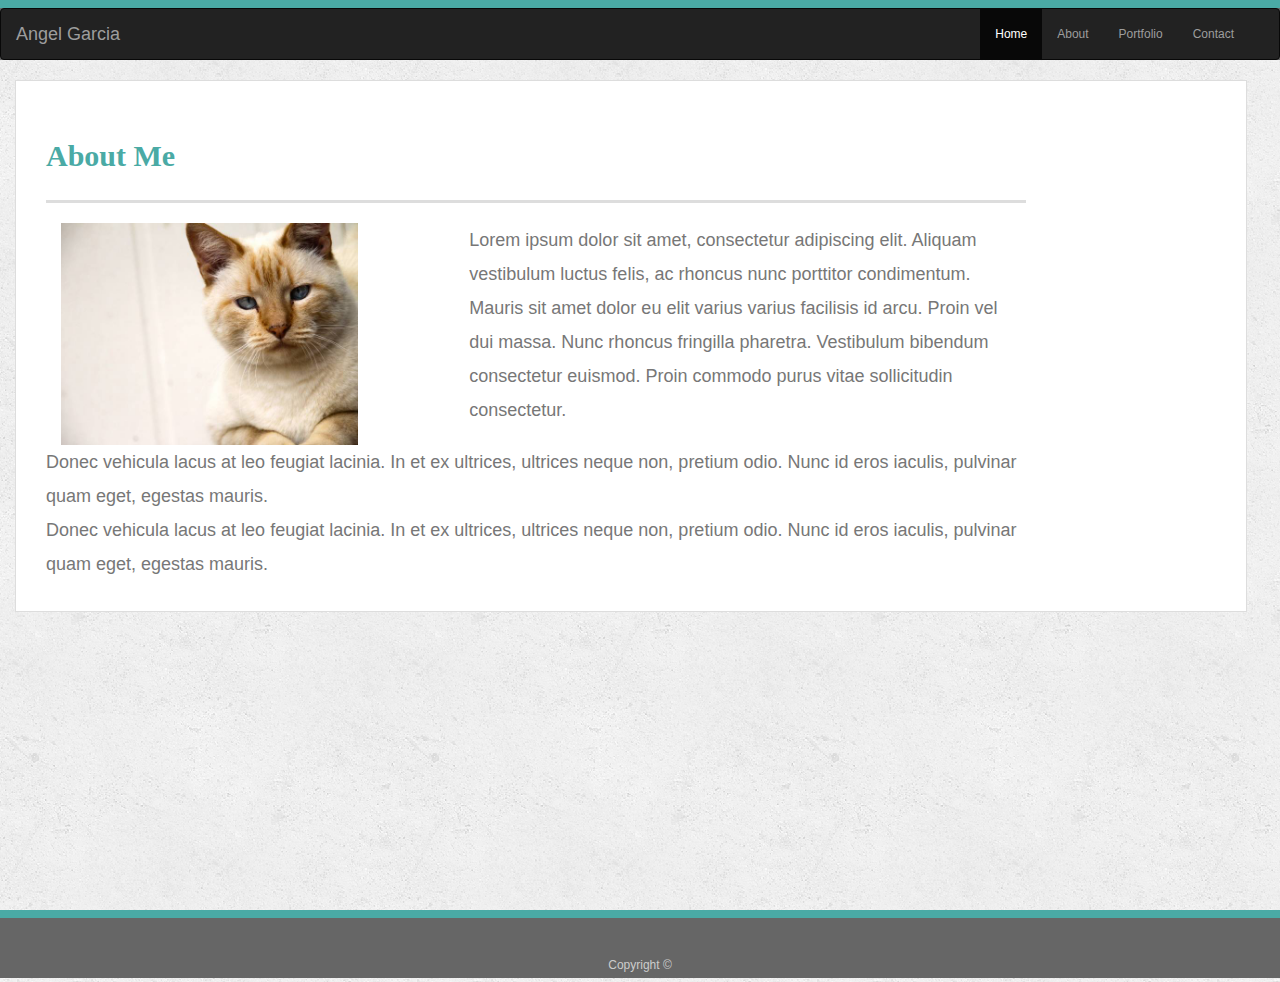
==== index.html @ e7271c84 "first version" ====
<!doctype html>
<html lang="en-us">

<head>
  <meta charset="UTF-8">
  <title>About | Angel Garcia</title>
  <meta name="viewport" content="width=device-width, initial-scale=1">
  <link rel="stylesheet" href="https://maxcdn.bootstrapcdn.com/bootstrap/3.3.7/css/bootstrap.min.css">
  <link rel="stylesheet" href="assets/css/style.css">
  <script src="https://ajax.googleapis.com/ajax/libs/jquery/3.3.1/jquery.min.js"></script>
  <script src="https://maxcdn.bootstrapcdn.com/bootstrap/3.3.7/js/bootstrap.min.js"></script>

</head>

<body>
  <div class="full-content-wrapper">

    <div class="section1">
        <header class="masthead" id="main-header">
          <nav class="navbar navbar-inverse">
            <div class="container-fluid">
              <div class="navbar-header">
                <button type="button" class="navbar-toggle" data-toggle="collapse" data-target="#myNavbar">
                  <span class="icon-bar"></span>
                  <span class="icon-bar"></span>
                  <span class="icon-bar"></span>                        
                </button>
                <a class="navbar-brand" href="#">Angel Garcia</a>
              </div>
              <div class="collapse navbar-collapse navbar-right" id="myNavbar">
                <ul class="nav navbar-nav">
                  <li class="active"><a href="#">Home</a></li>
                  <li><a href="index.html">About</a></li>
                  <li><a href="portfolio.html">Portfolio</a></li>
                  <li><a href="contact.html">Contact</a></li>
                </ul>
              </div>
            </div>
          </nav>
          </header>
      </div>
    </div>


    <div class="section2">
        <div id="main-container" class="container" id="main-content">
          <section class="main-section">
            <div class="container">
              <div class="row  row-width">
                <div class="col-12">
                  <h1>About Me</h1>
                </div>
              </div>
              <div class="row row-width">
                <img src="assets/images/cat.jpg" class="col-12 col-sm-12 col-md-3 col-lg-4 align-self-start" alt="Your Name">
                <div class="col-12 col-sm-12 col-md-1">
                </div>

                <div class="col-12 col-sm-12 col-md-8 col-lg-7">
                  <p>Lorem ipsum dolor sit amet, consectetur adipiscing elit. Aliquam vestibulum luctus felis, ac rhoncus nunc porttitor condimentum. Mauris sit amet dolor eu elit varius varius facilisis id arcu. Proin vel dui massa. Nunc rhoncus fringilla pharetra. Vestibulum bibendum consectetur euismod. Proin commodo purus vitae sollicitudin consectetur.</p>
                </div>
              </div>
              <div class="row row-width">
                <div class="col-12">
                  <p>Donec vehicula lacus at leo feugiat lacinia. In et ex ultrices, ultrices neque non, pretium odio. Nunc id eros iaculis, pulvinar quam eget, egestas mauris.</p>
                </div>
              </div>
              <div class="row row-width">
                <div class="col-12">
                  <p>Donec vehicula lacus at leo feugiat lacinia. In et ex ultrices, ultrices neque non, pretium odio. Nunc id eros iaculis, pulvinar quam eget, egestas mauris.</p>
                </div>
              </div>
            </div>   
          </section>

      </div>
    </div>

    <div class="section3">
        <footer>
          <div class="container">
            Copyright &copy; 
          </div>
        </footer>
    </div>
  </div>
</body>

</html>
---- assets/css/style.css ----
#main-header{
  max-width:100%;
  margin:auto;
}
#main-content{
  margin:auto;
}

body {
  font-family: Arial, "Helvetica Neue", Helvetica, sans-serif;
  font-size: 18px;
  line-height: 34px;
  color: #777777;
  background: url("../images/concrete_seamless.png");
}



/* general */


h1,
h2,
h3,
p {
  margin-bottom: 20px;
}

p:last-child {
  margin-bottom: 0;
}

h1,
h2,
h3 {
  font-family: Georgia, Times, "Times New Roman", serif;
  font-weight: 700;
  color: #4aaaa5;
}

h1 {
  padding-bottom: 20px;
  font-size: 30px;
  line-height: 49px;
  border-bottom: 3px solid #dddddd;
}

h2,
h3 {
  font-size: 22px;
}

/* header */

.masthead {
  font-size: 12px;
  color: #ffffff;
  color: #cccccc;
  text-align: center;
  background: #666666;
  border-top: 8px solid #4aaaa5;
}

.img-align{
  float:left;
  margin:0px
}

#logo {
  float: left;
  width: 250px;
  height: 90px;
  font-family: Georgia, Times, "Times New Roman", serif;
  font-size: 30px;
  font-weight: 700;
  line-height: 90px;
  color: #ffffff;
  text-align: center;
  text-decoration: none;
  background: #4aaaa5;
}


/* footer */

footer {
  max-width: 100%;
  padding: 30px 0;
  clear: both;
  font-size: 12px;
  color: #ffffff;
  color: #cccccc;
  text-align: center;
  background: #666666;
  border-top: 8px solid #4aaaa5;
  height: 50px;
}

h3, h2 {
  padding-bottom: 20px;
  margin-bottom: 15px;
  line-height: 22px;
  border-bottom: 2px solid #eeeeee;
}

/* main */

.full-content-wrapper{
  width:100%;
}
.section1{
  width:100%;
  margin:auto;

}
.section2{
  max-width: 980px;
}
.section3{
  width:100%;
  margin:auto;

}

#main-container {
  min-height: calc(100vh - 70px);
}

.main-section {
  float:left;
  padding: 30px;
  margin: auto;
  background: #ffffff;
  border: 1px solid #dddddd;
}
.row-width{
  max-width: 980px;
  margin-right:50px;
}
.img-wrapper{
  width:100%;
  margin:auto;
  clear:borth;
}
/* portfolio page */

.work {
  position: relative;
  float: left;
  width: 274px;
  margin: 20px 0 25px;
  overflow: auto;
}

.work:nth-child(even) {
  margin-right: 40px;
}

.work img {
  width: 100%;
  border: 0 none;
  opacity: 0.8;
}

.work h3 {
  position: absolute;
  bottom: 20px;
  width: 100%;
  padding: 15px;
  margin-bottom: 0;
  font-weight: 300;
  line-height: 30px;
  color: #ffffff;
  text-align: center;
  background: #4aaaa5;
  border-bottom: 0;
}

.auth-image {
  float: left;
  width: 250px;
  height: auto;
  margin-top: 10px;
  margin-right: 10px;
}

/* contact page */

#contact-form ul {
  margin-bottom: 20px;
}

#contact-form li {
  margin-bottom: 10px;
}

label,
input[type=text],
input[type=email],
textarea {
  display: block;
  width: 100%;
}

input[type=text],
input[type=email],
textarea {
  height: 35px;
  padding: 0 10px;
  font-size: 14px;
  border: 1px solid #dddddd;
}

textarea {
  height: 200px;
}

input[type=submit] {
  padding: 10px 30px;
  font-size: 18px;
  color: #ffffff;
  cursor: pointer;
  background: #4aaaa5;
  border: 0 none;
}
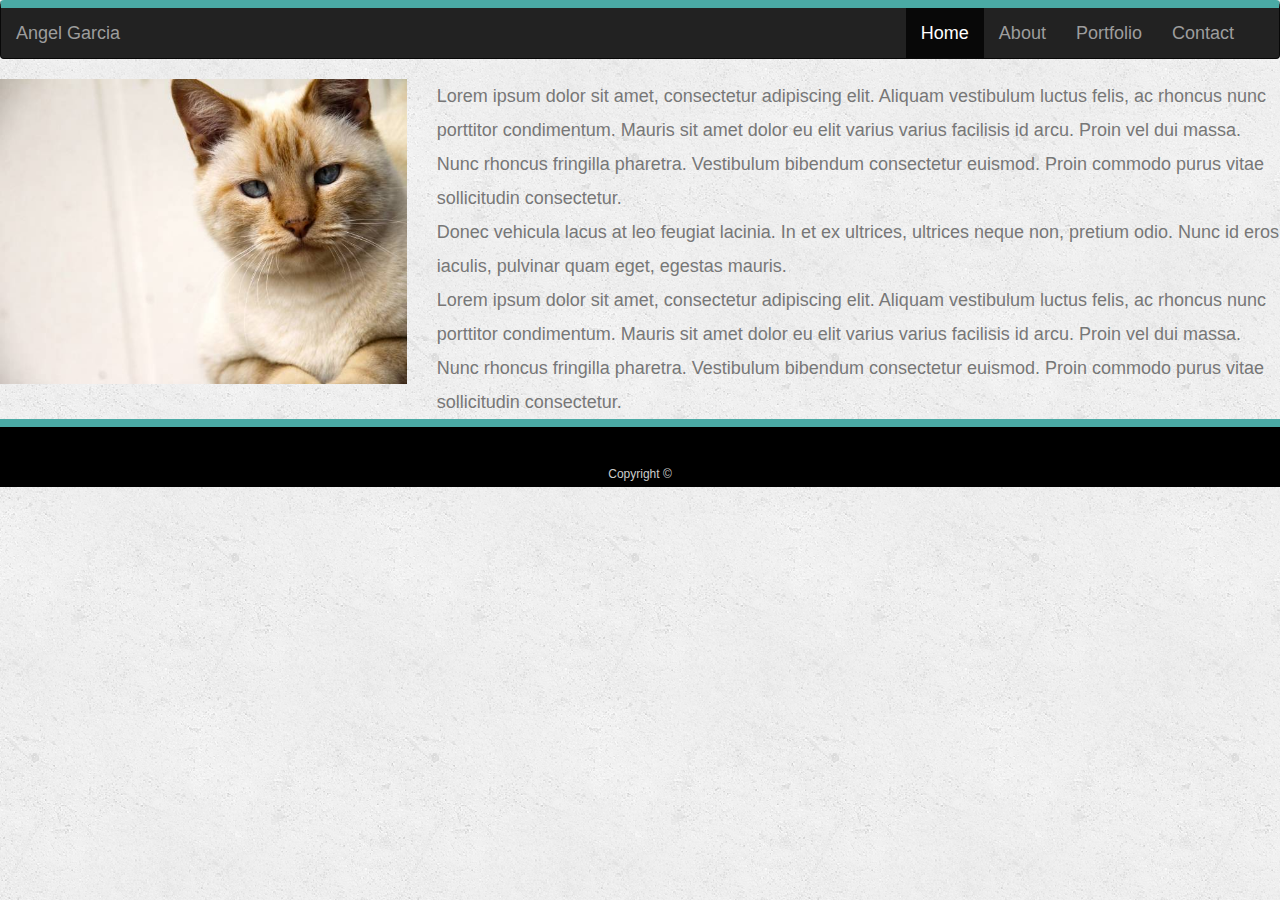
==== commit 3ebbfcdb: "final version" ====
--- a/index.html
+++ b/index.html
@@ -2,22 +2,19 @@
 <html lang="en-us">
 
 <head>
-  <meta charset="UTF-8">
-  <title>About | Angel Garcia</title>
-  <meta name="viewport" content="width=device-width, initial-scale=1">
-  <link rel="stylesheet" href="https://maxcdn.bootstrapcdn.com/bootstrap/3.3.7/css/bootstrap.min.css">
-  <link rel="stylesheet" href="assets/css/style.css">
-  <script src="https://ajax.googleapis.com/ajax/libs/jquery/3.3.1/jquery.min.js"></script>
-  <script src="https://maxcdn.bootstrapcdn.com/bootstrap/3.3.7/js/bootstrap.min.js"></script>
-
+    <meta charset="UTF-8">
+    <title>About | Angel Garcia</title>
+    <meta name="viewport" content="width=device-width, initial-scale=1">
+    <link rel="stylesheet" href="https://maxcdn.bootstrapcdn.com/bootstrap/3.3.7/css/bootstrap.min.css">
+    <link rel="stylesheet" href="assets/css/style.css">
+    <script src="https://ajax.googleapis.com/ajax/libs/jquery/3.3.1/jquery.min.js"></script>
+    <script src="https://maxcdn.bootstrapcdn.com/bootstrap/3.3.7/js/bootstrap.min.js"></script>
 </head>
 
 <body>
-  <div class="full-content-wrapper">
-
-    <div class="section1">
-        <header class="masthead" id="main-header">
-          <nav class="navbar navbar-inverse">
+  <div class="row">
+    <div class="col-xs-12 col-sm-12 col-md-12 col-lg-12">
+        <nav class="navbar navbar-inverse border-top">
             <div class="container-fluid">
               <div class="navbar-header">
                 <button type="button" class="navbar-toggle" data-toggle="collapse" data-target="#myNavbar">
@@ -25,7 +22,7 @@
                   <span class="icon-bar"></span>
                   <span class="icon-bar"></span>                        
                 </button>
-                <a class="navbar-brand" href="#">Angel Garcia</a>
+                <a class="navbar-brand" href="index.html">Angel Garcia</a>
               </div>
               <div class="collapse navbar-collapse navbar-right" id="myNavbar">
                 <ul class="nav navbar-nav">
@@ -36,54 +33,48 @@
                 </ul>
               </div>
             </div>
-          </nav>
-          </header>
+          </nav>    
       </div>
-    </div>
+  </div>
 
-
-    <div class="section2">
-        <div id="main-container" class="container" id="main-content">
-          <section class="main-section">
-            <div class="container">
-              <div class="row  row-width">
-                <div class="col-12">
-                  <h1>About Me</h1>
-                </div>
-              </div>
-              <div class="row row-width">
-                <img src="assets/images/cat.jpg" class="col-12 col-sm-12 col-md-3 col-lg-4 align-self-start" alt="Your Name">
-                <div class="col-12 col-sm-12 col-md-1">
-                </div>
-
-                <div class="col-12 col-sm-12 col-md-8 col-lg-7">
-                  <p>Lorem ipsum dolor sit amet, consectetur adipiscing elit. Aliquam vestibulum luctus felis, ac rhoncus nunc porttitor condimentum. Mauris sit amet dolor eu elit varius varius facilisis id arcu. Proin vel dui massa. Nunc rhoncus fringilla pharetra. Vestibulum bibendum consectetur euismod. Proin commodo purus vitae sollicitudin consectetur.</p>
-                </div>
-              </div>
-              <div class="row row-width">
-                <div class="col-12">
-                  <p>Donec vehicula lacus at leo feugiat lacinia. In et ex ultrices, ultrices neque non, pretium odio. Nunc id eros iaculis, pulvinar quam eget, egestas mauris.</p>
-                </div>
-              </div>
-              <div class="row row-width">
-                <div class="col-12">
-                  <p>Donec vehicula lacus at leo feugiat lacinia. In et ex ultrices, ultrices neque non, pretium odio. Nunc id eros iaculis, pulvinar quam eget, egestas mauris.</p>
-                </div>
-              </div>
-            </div>   
-          </section>
+  <div class="row">
+      <div class="col-xs-12 col-sm-8 col-md-6 col-lg-4">
+        <!--Body goes here-->
+        <img src="assets/images/cat.jpg" class="image-body" alt="Your Name">
 
       </div>
-    </div>
-
-    <div class="section3">
-        <footer>
-          <div class="container">
-            Copyright &copy; 
-          </div>
-        </footer>
-    </div>
+      <div class="col-xs-12 col-sm-4 col-md-6 col-lg-8">
+        <!--Body goes here-->
+        <p>Lorem ipsum dolor sit amet, consectetur adipiscing elit. 
+          Aliquam vestibulum luctus felis, ac rhoncus nunc porttitor 
+          condimentum. Mauris sit amet dolor eu elit varius varius facilisis id arcu. 
+          Proin vel dui massa. Nunc rhoncus fringilla pharetra. Vestibulum bibendum 
+          consectetur euismod. Proin commodo purus vitae sollicitudin consectetur.</p>
+      </div>
+      <div class="col-xs-12 col-sm-8 col-md-6 col-lg-8">
+        <!--Body goes here-->
+        <p>Donec vehicula lacus at leo feugiat lacinia. In et ex ultrices, 
+          ultrices neque non, pretium odio. Nunc id eros iaculis, pulvinar 
+          quam eget, egestas mauris.</p>
+      </div>
+      <div class="col-xs-12 col-sm-8 col-md-6 col-lg-8">
+          <!--Body goes here-->
+          <p>Lorem ipsum dolor sit amet, consectetur adipiscing elit. 
+            Aliquam vestibulum luctus felis, ac rhoncus nunc porttitor 
+            condimentum. Mauris sit amet dolor eu elit varius varius facilisis id arcu. 
+            Proin vel dui massa. Nunc rhoncus fringilla pharetra. Vestibulum bibendum 
+            consectetur euismod. Proin commodo purus vitae sollicitudin consectetur.</p>
+        </div>
+  </div>
+  <div class="row">
+      <div class="col-xs-12 col-sm-12 col-md-12 col-lg-12">
+          <footer>
+              <div class="container">
+                Copyright &copy;
+              </div>
+          </footer>      
+      </div>
   </div>
 </body>
 
-</html>
+  
--- a/assets/css/style.css
+++ b/assets/css/style.css
@@ -81,6 +81,15 @@
   background: #4aaaa5;
 }
 
+.border-top{
+  border-top: 8px solid #4aaaa5;
+
+}
+
+.image-body{
+  width:100%;
+}
+
 
 /* footer */
 
@@ -92,7 +101,7 @@
   color: #ffffff;
   color: #cccccc;
   text-align: center;
-  background: #666666;
+  background: black;
   border-top: 8px solid #4aaaa5;
   height: 50px;
 }
@@ -128,6 +137,7 @@
 }
 
 .main-section {
+  width:100%;
   float:left;
   padding: 30px;
   margin: auto;
